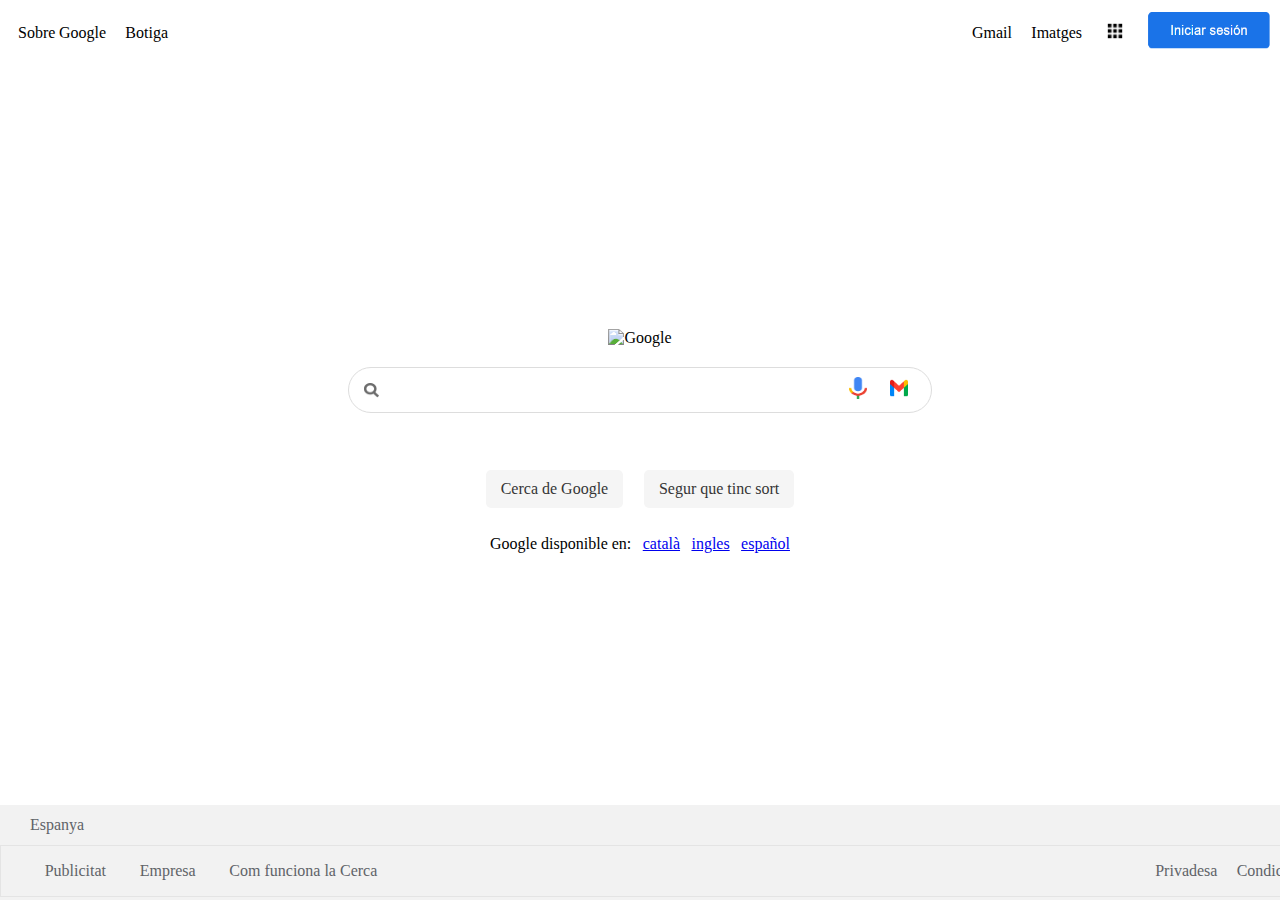
==== Practica 8/Practica 8_A/Catala.html @ 676d1fe8 "idiomes" ====
<!DOCTYPE html>
<html lang="es">
<head>
    <meta charset="UTF-8">
    <link rel="stylesheet" href="p8.css">
    <title>Google</title>
</head>
<body>
    <header class="header">
            <div class="izq">
                <div class="item1">
                    <div class="item1_1" >Sobre</div>
                    <div class="item1_2" >Google</div>
                </div>
                <div class="item2" >Botiga</div>
            </div>
            <div class="der">
                <div class="item3">
                    <div class="item3_1">Gmail</div>
                    <div class="item3_2">Imatges</div>
                </div>
                <div class="puntos">
                    <img src="puntos.png" alt="puntos" width="24" height="24">
                </div>
                <div class="inici">
                    <img src="iniciar.png" alt="Iniciar Sesion" width="125" height="45">
                </div>
            </div>
    </header>
    <aside class="logo">
        <div>
            <img src="google.png" alt="Google" width="272" height="92">
            </div>
    </aside>
    <aside class="ser">
        <div class="lupa">
            <div><img src="lupa.png" alt="Lupa" width="14.5" height="14.5"></div>
        </div>
        <div class="text"><input type="text"></div>
        <div class="item4">
            <div class="item4_1">
                <img src="micro.png" alt="Microfono" width="18" height="22">
            </div>
            <div class="item4_2">
                <img src="camara.png" alt="Camara" width="18" height="22">
            </div>
        </div>
    </aside>
    <aside class="ext">
        <div class="alt">
            <div class="busc">Cerca de Google</div>
            <div class="suer">Segur que tinc sort</div>
        </div>
        <div class="idioma">
            <div class="int">Google disponible en: </div>
            <div class="català"><a href="Catala.html">català</a></div>
            <div class="ingles"><a href="Ingles.html">ingles</a></div>
            <div class="español"><a href="Español.html">español</a></div>
        </div>
    </aside>
    <footer class="footer">
        <div class="f1">
            <div class="idi">Espanya</div>
        </div>
        <div class="f2">
            <div class="f2_1">
                <div class="f2_1_1">Publicitat</div>
                <div class="f2_2_2">Empresa</div>
                <div class="f2_3_3">Com funciona la Cerca</div>
            </div>
            <div class="f2_2">
                <div class="f2_1_1">Privadesa</div>
                <div class="f2_2_2">Condicions</div>
                <div class="f2_3_3">COnfiguració</div>
            </div>
        </div>
    </footer>
    
</body>
</html>
---- Practica 8/Practica 8_A/p8.css ----
.body{
    font-family: sans-serif;
    font-size: 14px;
}
.header{
    display:flex;
    justify-content: space-between; 
    

}

.izq{
    display:flex;
    justify-content: space-between;
    flex-basis: 150px;
    align-items: center;
    margin-left: 10px;
}
.item1{
    display:flex;
    justify-content: space-between;
    flex-direction: row;
    flex-wrap: wrap;
    width: 88px;
 
}.item2{
    display:flex;
    justify-content: space-between;
    
} 


.der{
    display:flex;
    justify-content: space-between;
    width: 300px;
    align-items: center;
}
.item3{
    display:flex;
    justify-content: space-between;
    flex-direction: row;
    width: 110px;
}
.logo{
    height: 290px;
    display:flex;
    justify-content: center;
    align-items: flex-end;
}
.lupa{
    margin-left: 15px;
    margin-top: 5px;
}

.ser{
    display:flex;
    flex-direction: row;
    justify-content: center;
    align-items: center;
    justify-content: space-between;
    width: 582px;
    height: 44px;
    border-radius: 100px;
    border: 1px solid #ddd;
    margin: 0 auto;
    margin-top: 20px;
	margin-bottom: 27px;
}
input{
    width: 443px;
    height: 34px;
    border: none;
}
.item4{
    display:flex;
    justify-content: space-evenly;
    flex-direction: row;
    width: 110px;
}
.ext{
    display:flex;
    height: 50px;
    justify-content: space-evenly;
    flex-direction: column;
    align-items: center;
}
.alt{
    display:flex;
    flex-direction: row;
    justify-content: center;
    align-items: center;
    justify-content: space-evenly;
    width: 350px;
	margin-bottom: 27px;
}
.busc{
    background-color: #f5f5f5;
    padding: 10px 15px;
    margin-top: 30px;
	border-radius: 5px;
	color: #353535;

}
.suer{
    background-color: #f5f5f5;
    padding: 10px 15px;
    margin-top: 30px;
	border-radius: 5px;
	color: #353535;
}
.idioma{
    display:flex;
    flex-direction: row;
    justify-content: center;
    align-items: center;
    justify-content: space-between;
    width: 300px;
}
.footer{
    display:flex;
    flex-direction: column;
    justify-content: flex-start;
    align-content: space-around;
    width: 1440px;
	height: 95px;
	position: absolute;
	bottom: 0;
	background: #f2f2f2;
    margin-left: -8px;
    color: #5f6368;
	
}

.f1{
    height: 40px;
    display:flex;
    align-items: center;
    margin-left: 30px;
}
.f2{
    width: 1435px;
    height: 50px;
    display:flex;
    flex-direction: row;
    align-items: center;
    justify-content: space-between;
    border: 1px solid #e4e4e4;
}
.f2_1{
    width: 400px;
    display:flex;
    flex-direction: row;
    align-items: center;
    justify-content: space-evenly;
    margin-left: 10px;
}
.f2_2{
    width: 300px;
    display:flex;
    flex-direction: row;
    align-items: center;
    justify-content: space-evenly;
}
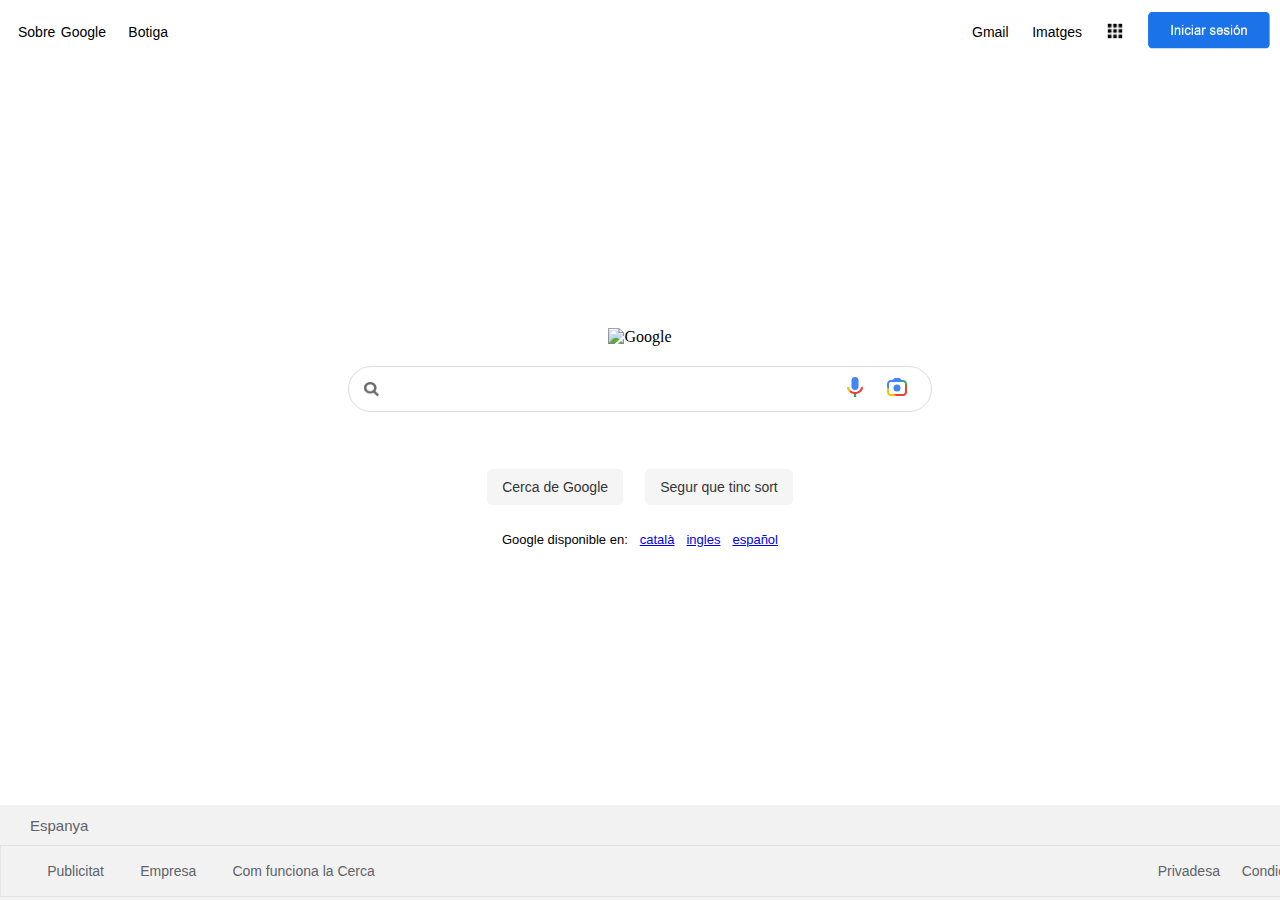
==== commit 12ff6752: "links" ====
--- a/Practica 8/Practica 8_A/Catala.html
+++ b/Practica 8/Practica 8_A/Catala.html
@@ -6,9 +6,9 @@
     <title>Google</title>
 </head>
 <body>
-    <header class="header">
+    <header class="header"> <!-- parte de arriba de la pagina -->
             <div class="izq">
-                <div class="item1">
+                <div class="item1"> <!--lo separamos en dos para poder moverse -->
                     <div class="item1_1" >Sobre</div>
                     <div class="item1_2" >Google</div>
                 </div>
@@ -23,42 +23,42 @@
                     <img src="puntos.png" alt="puntos" width="24" height="24">
                 </div>
                 <div class="inici">
-                    <img src="iniciar.png" alt="Iniciar Sesion" width="125" height="45">
+                    <img src="iniciar.png" alt="Iniciar Sesion" width="125" height="45"> <!-- foto de iniciar sesion -->
                 </div>
             </div>
     </header>
-    <aside class="logo">
-        <div>
-            <img src="google.png" alt="Google" width="272" height="92">
+    <aside class="logo"> <!-- div del logo -->
+        <div> 
+            <img src="google.png" alt="Google" width="272" height="92"> <!--foto del logo -->
             </div>
     </aside>
-    <aside class="ser">
+    <aside class="ser"> <!-- barra buscadora con sus añadidos -->
         <div class="lupa">
             <div><img src="lupa.png" alt="Lupa" width="14.5" height="14.5"></div>
         </div>
         <div class="text"><input type="text"></div>
         <div class="item4">
             <div class="item4_1">
-                <img src="micro.png" alt="Microfono" width="18" height="22">
+                <img src="micro.png" alt="Microfono" width="16" height="20">
             </div>
             <div class="item4_2">
-                <img src="camara.png" alt="Camara" width="18" height="22">
+                <img src="camara.svg" alt="Camara" width="24" height="30">
             </div>
         </div>
     </aside>
-    <aside class="ext">
+    <aside class="ext"> <!-- botoneras extras -->
         <div class="alt">
             <div class="busc">Cerca de Google</div>
             <div class="suer">Segur que tinc sort</div>
         </div>
-        <div class="idioma">
-            <div class="int">Google disponible en: </div>
+        <div class="idioma"> <!-- links de las diferentes paginas en diferentes idiomas-->
+            <div class="int">Google disponible en: </div> 
             <div class="català"><a href="Catala.html">català</a></div>
             <div class="ingles"><a href="Ingles.html">ingles</a></div>
             <div class="español"><a href="Español.html">español</a></div>
         </div>
     </aside>
-    <footer class="footer">
+    <footer class="footer"> <!--parte inferior de la pagina -->
         <div class="f1">
             <div class="idi">Espanya</div>
         </div>
--- a/Practica 8/Practica 8_A/p8.css
+++ b/Practica 8/Practica 8_A/p8.css
@@ -1,12 +1,6 @@
-.body{
-    font-family: sans-serif;
-    font-size: 14px;
-}
-.header{
+.header{ 
     display:flex;
     justify-content: space-between; 
-    
-
 }
 
 .izq{
@@ -15,26 +9,27 @@
     flex-basis: 150px;
     align-items: center;
     margin-left: 10px;
+    font-family: sans-serif;
+    font-size: 14px;
 }
 .item1{
     display:flex;
     justify-content: space-between;
-    flex-direction: row;
-    flex-wrap: wrap;
+    flex-flow:row wrap;
     width: 88px;
- 
-}.item2{
+}
+.item2{
     display:flex;
     justify-content: space-between;
-    
 } 
-
 
 .der{
     display:flex;
     justify-content: space-between;
     width: 300px;
     align-items: center;
+    font-family: sans-serif;
+    font-size: 14px;
 }
 .item3{
     display:flex;
@@ -42,17 +37,19 @@
     flex-direction: row;
     width: 110px;
 }
+
+
 .logo{
     height: 290px;
     display:flex;
     justify-content: center;
     align-items: flex-end;
 }
+
 .lupa{
     margin-left: 15px;
     margin-top: 5px;
 }
-
 .ser{
     display:flex;
     flex-direction: row;
@@ -78,6 +75,11 @@
     flex-direction: row;
     width: 110px;
 }
+.item4_1{
+    margin-top: 5px;
+}
+
+
 .ext{
     display:flex;
     height: 50px;
@@ -93,6 +95,8 @@
     justify-content: space-evenly;
     width: 350px;
 	margin-bottom: 27px;
+    font-family: sans-serif;
+    font-size: 14px;
 }
 .busc{
     background-color: #f5f5f5;
@@ -114,9 +118,13 @@
     flex-direction: row;
     justify-content: center;
     align-items: center;
-    justify-content: space-between;
+    justify-content: space-evenly;
     width: 300px;
+    font-family: sans-serif;
+    font-size: 13px;
 }
+
+
 .footer{
     display:flex;
     flex-direction: column;
@@ -129,14 +137,14 @@
 	background: #f2f2f2;
     margin-left: -8px;
     color: #5f6368;
-	
 }
-
 .f1{
     height: 40px;
     display:flex;
     align-items: center;
     margin-left: 30px;
+    font-family: sans-serif;
+    font-size: 15px;
 }
 .f2{
     width: 1435px;
@@ -144,8 +152,11 @@
     display:flex;
     flex-direction: row;
     align-items: center;
+    flex-wrap: wrap;
     justify-content: space-between;
     border: 1px solid #e4e4e4;
+    font-family: sans-serif;
+    font-size: 14px;
 }
 .f2_1{
     width: 400px;
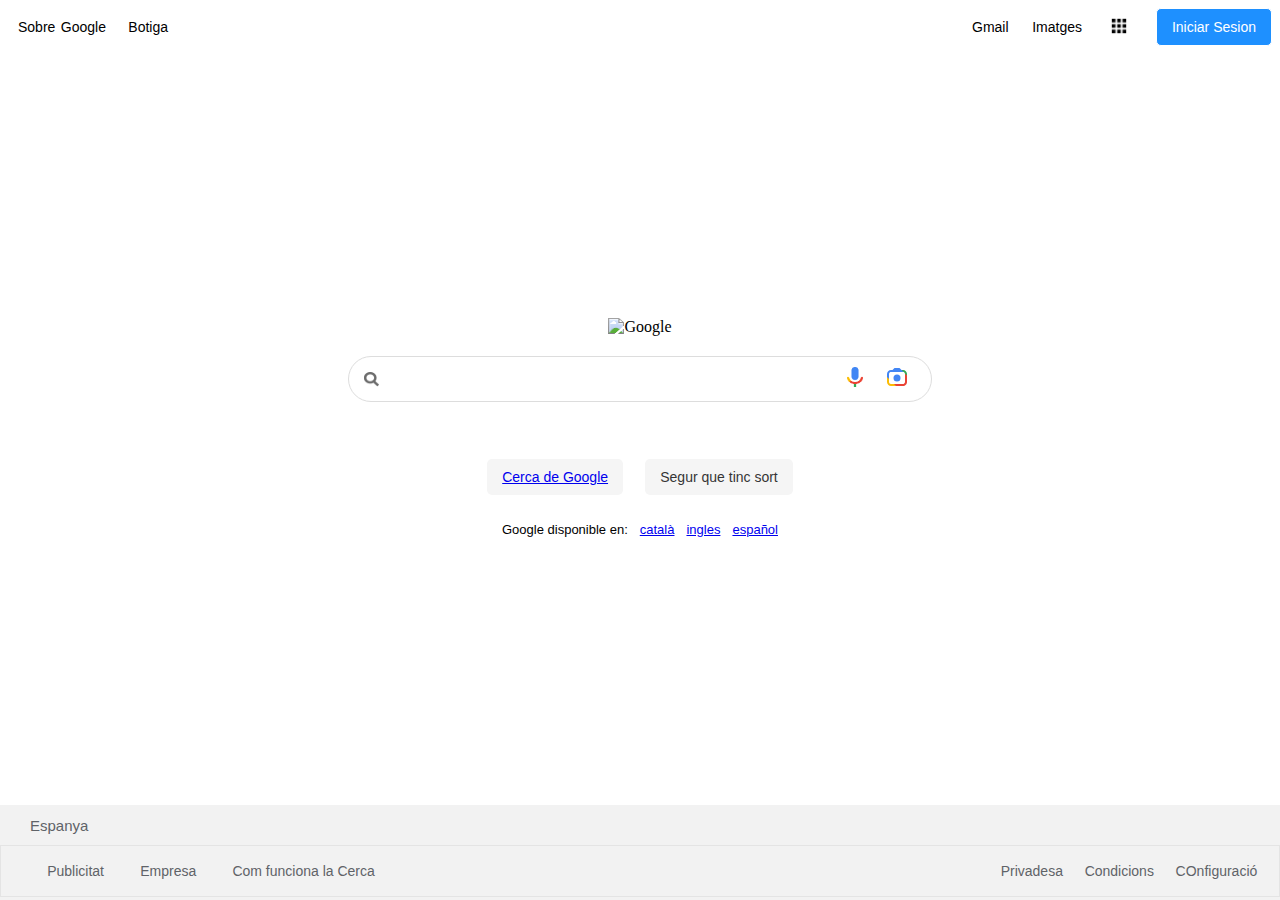
==== commit a9de4b0d: "final" ====
--- a/Practica 8/Practica 8_A/Catala.html
+++ b/Practica 8/Practica 8_A/Catala.html
@@ -22,8 +22,8 @@
                 <div class="puntos">
                     <img src="puntos.png" alt="puntos" width="24" height="24">
                 </div>
-                <div class="inici">
-                    <img src="iniciar.png" alt="Iniciar Sesion" width="125" height="45"> <!-- foto de iniciar sesion -->
+                <div class="boton">
+                    <button class="inici" width="133" height="36">Iniciar Sesion </button> <!-- foto de iniciar sesion -->
                 </div>
             </div>
     </header>
@@ -48,7 +48,7 @@
     </aside>
     <aside class="ext"> <!-- botoneras extras -->
         <div class="alt">
-            <div class="busc">Cerca de Google</div>
+            <div class="busc"> <a href="google.html">Cerca de Google</a> </div>
             <div class="suer">Segur que tinc sort</div>
         </div>
         <div class="idioma"> <!-- links de las diferentes paginas en diferentes idiomas-->
--- a/Practica 8/Practica 8_A/p8.css
+++ b/Practica 8/Practica 8_A/p8.css
@@ -3,7 +3,7 @@
     justify-content: space-between; 
 }
 
-.izq{
+.izq{ /*parte izquierda del header */
     display:flex;
     justify-content: space-between;
     flex-basis: 150px;
@@ -12,18 +12,18 @@
     font-family: sans-serif;
     font-size: 14px;
 }
-.item1{
+.item1{ 
     display:flex;
     justify-content: space-between;
     flex-flow:row wrap;
     width: 88px;
 }
-.item2{
+.item2{ 
     display:flex;
     justify-content: space-between;
 } 
 
-.der{
+.der{ /*parte derecha del header */
     display:flex;
     justify-content: space-between;
     width: 300px;
@@ -31,26 +31,40 @@
     font-family: sans-serif;
     font-size: 14px;
 }
-.item3{
+.item3{ 
     display:flex;
     justify-content: space-between;
     flex-direction: row;
     width: 110px;
 }
+.inici{ /*botonera de iniciar sesion */
+    background-color: dodgerblue;
+    padding: 10px 15px;
+	border: 1px solid rgb(255, 255, 255);
+	border-radius: 5px;
+	color: #ffffff;
+	font-size: 14px;
+    cursor: pointer;
+}
+.inici:hover{
+    border-color: #bbb;
+	box-shadow: 0 1px 1px #ddd;
+}
 
 
-.logo{
+
+.logo{ /*formato del logo */
     height: 290px;
     display:flex;
     justify-content: center;
     align-items: flex-end;
 }
 
-.lupa{
+.lupa{ /*formato de la lupa*/
     margin-left: 15px;
     margin-top: 5px;
 }
-.ser{
+.ser{ /*buscador*/
     display:flex;
     flex-direction: row;
     justify-content: center;
@@ -80,14 +94,14 @@
 }
 
 
-.ext{
+.ext{ 
     display:flex;
     height: 50px;
     justify-content: space-evenly;
     flex-direction: column;
     align-items: center;
 }
-.alt{
+.alt{ /*dos botones inferior al buscador*/
     display:flex;
     flex-direction: row;
     justify-content: center;
@@ -113,30 +127,31 @@
 	border-radius: 5px;
 	color: #353535;
 }
-.idioma{
+.idioma{ /* linea de idiomas*/
     display:flex;
     flex-direction: row;
     justify-content: center;
     align-items: center;
     justify-content: space-evenly;
     width: 300px;
+    height: 198pxS;
     font-family: sans-serif;
     font-size: 13px;
 }
 
 
-.footer{
+.footer{ /*footer */
     display:flex;
     flex-direction: column;
     justify-content: flex-start;
     align-content: space-around;
-    width: 1440px;
+    width: 100%;
 	height: 95px;
-	position: absolute;
+	position: absolute; 
 	bottom: 0;
 	background: #f2f2f2;
     margin-left: -8px;
-    color: #5f6368;
+    color: #5f6368;    
 }
 .f1{
     height: 40px;
@@ -147,7 +162,6 @@
     font-size: 15px;
 }
 .f2{
-    width: 1435px;
     height: 50px;
     display:flex;
     flex-direction: row;
